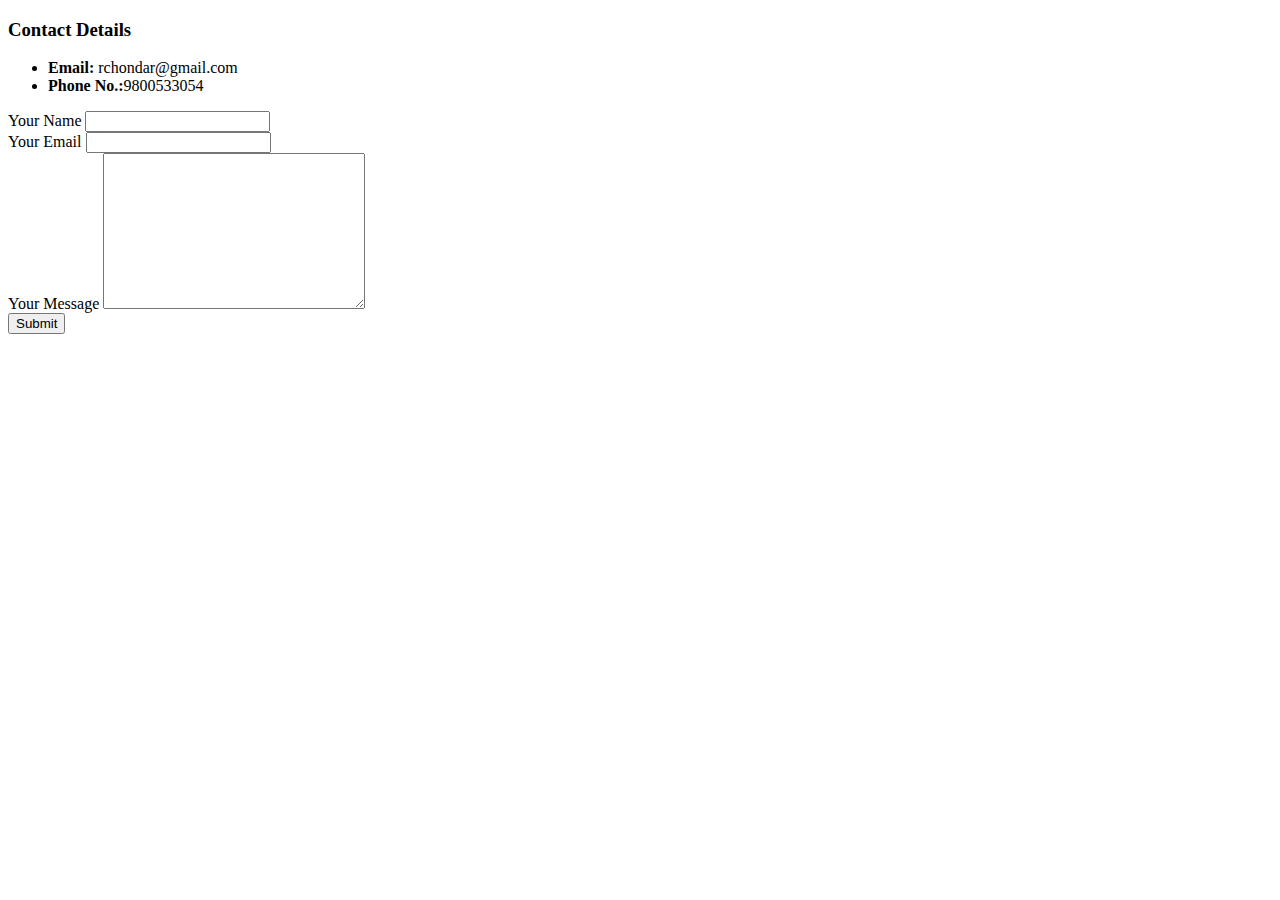
==== Contact.html @ a36c2ef2 "Add initial" ====
<!DOCTYPE html>
<html lang="en">
<head>
    <meta charset="UTF-8">
    <meta http-equiv="X-UA-Compatible" content="IE=edge">
    <meta name="viewport" content="width=device-width, initial-scale=1.0">
    <title>Contact Details</title>
</head>
<body>
    <H3>Contact Details</H3>
    <ul>
        <li><strong>Email: </strong>rchondar@gmail.com</li>
        <li><strong>Phone No.:</strong>9800533054</li>
    </ul>
    <form action="mailto:rchondar@gmail.com" method="post" enctype="text/plain">
        <label for="">Your Name</label>
        <input type="text"> <br>
        <label for="">Your Email</label>
        <input type="email"> <br>
        <label for="">Your Message</label>
        <textarea name="" id="" cols="30" rows="10"></textarea> <br>
        <input type="submit">
    </form>
</body>
</html>
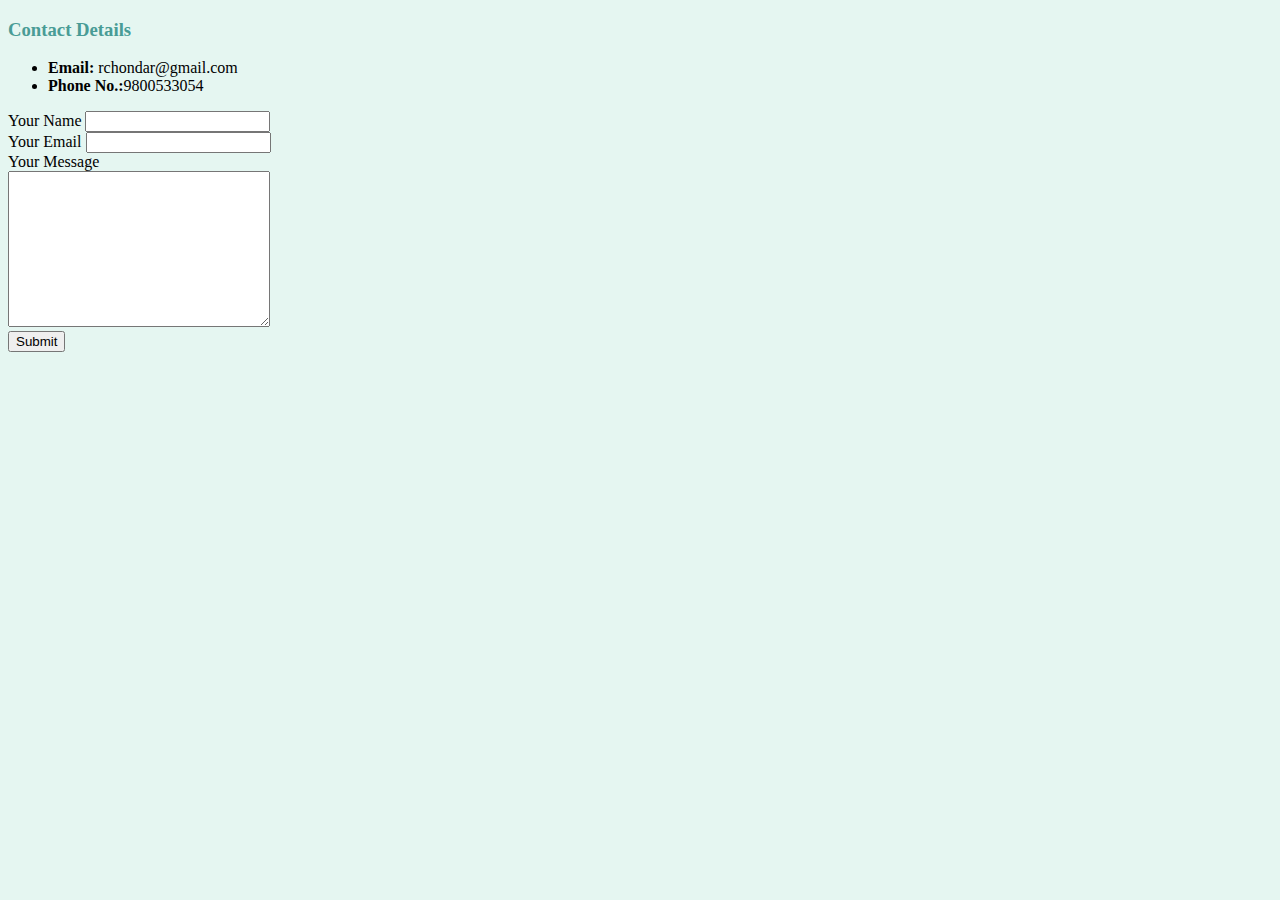
==== commit c2b349b0: "Adding Photo folder and edit css" ====
--- a/Contact.html
+++ b/Contact.html
@@ -5,6 +5,7 @@
     <meta http-equiv="X-UA-Compatible" content="IE=edge">
     <meta name="viewport" content="width=device-width, initial-scale=1.0">
     <title>Contact Details</title>
+    <link rel="stylesheet" href="css/Style.css">
 </head>
 <body>
     <H3>Contact Details</H3>
@@ -17,7 +18,7 @@
         <input type="text"> <br>
         <label for="">Your Email</label>
         <input type="email"> <br>
-        <label for="">Your Message</label>
+        <label for="">Your Message</label> <br>
         <textarea name="" id="" cols="30" rows="10"></textarea> <br>
         <input type="submit">
     </form>
--- a/css/Style.css
+++ b/css/Style.css
@@ -0,0 +1,17 @@
+body {
+    background-color: #e5f6f1;
+}
+hr {
+    border-style: none;
+    border-top-style: dotted;
+    border-color: gray;
+    border-width: 5px;
+    width: 5%;
+}
+h1 {
+    color: #069E72;
+    
+}
+h3 {
+    color:#499C96;
+}